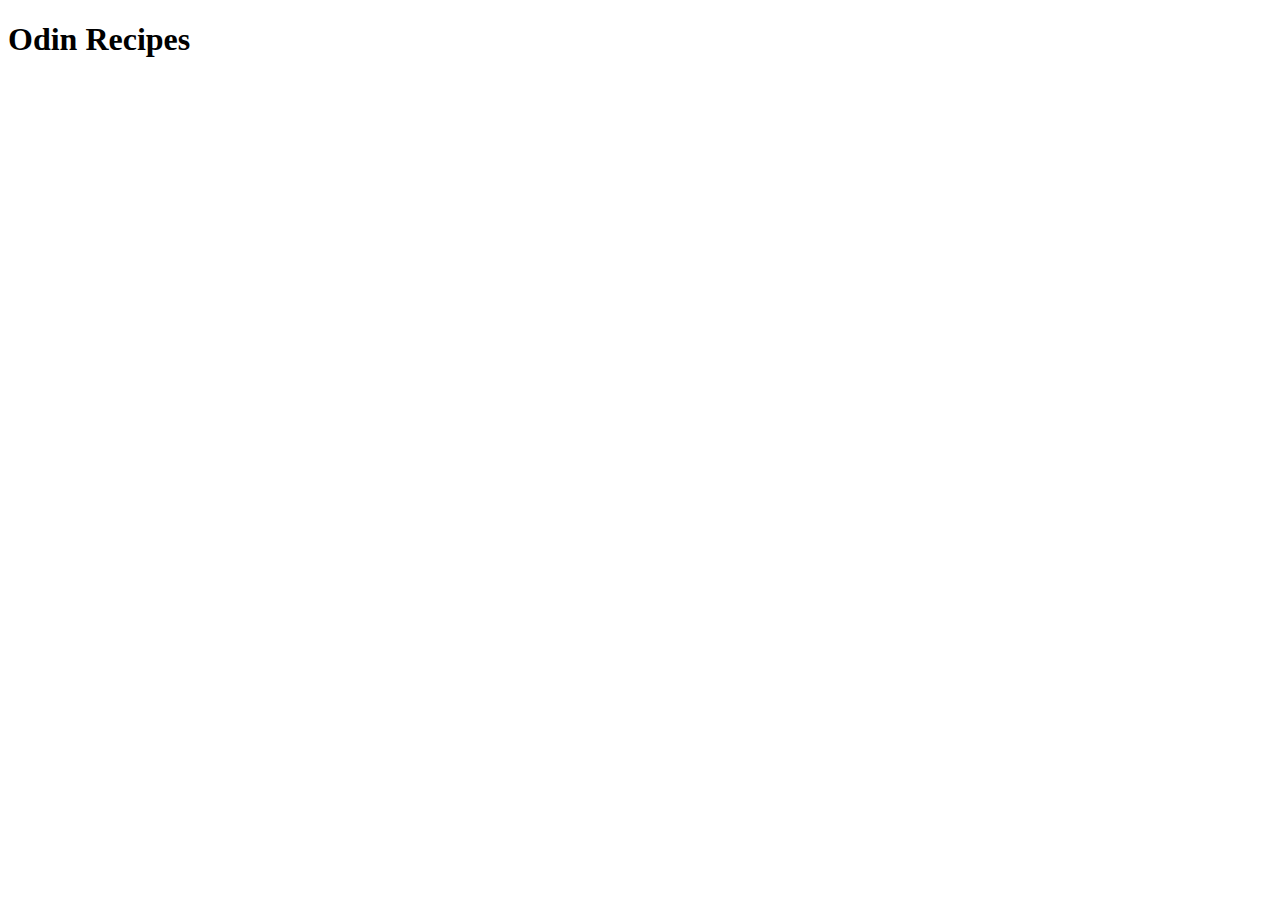
==== index.html @ af5368cc "Created the index file and added basic structure along with a title." ====
<!DOCTYPE html>
<html lang="en">
<head>
    <meta charset="UTF-8">
    <meta http-equiv="X-UA-Compatible" content="IE=edge">
    <meta name="viewport" content="width=device-width, initial-scale=1.0">
    <title>Document</title>
</head>
<body>
    <h1>Odin Recipes</h1>
</body>
</html>
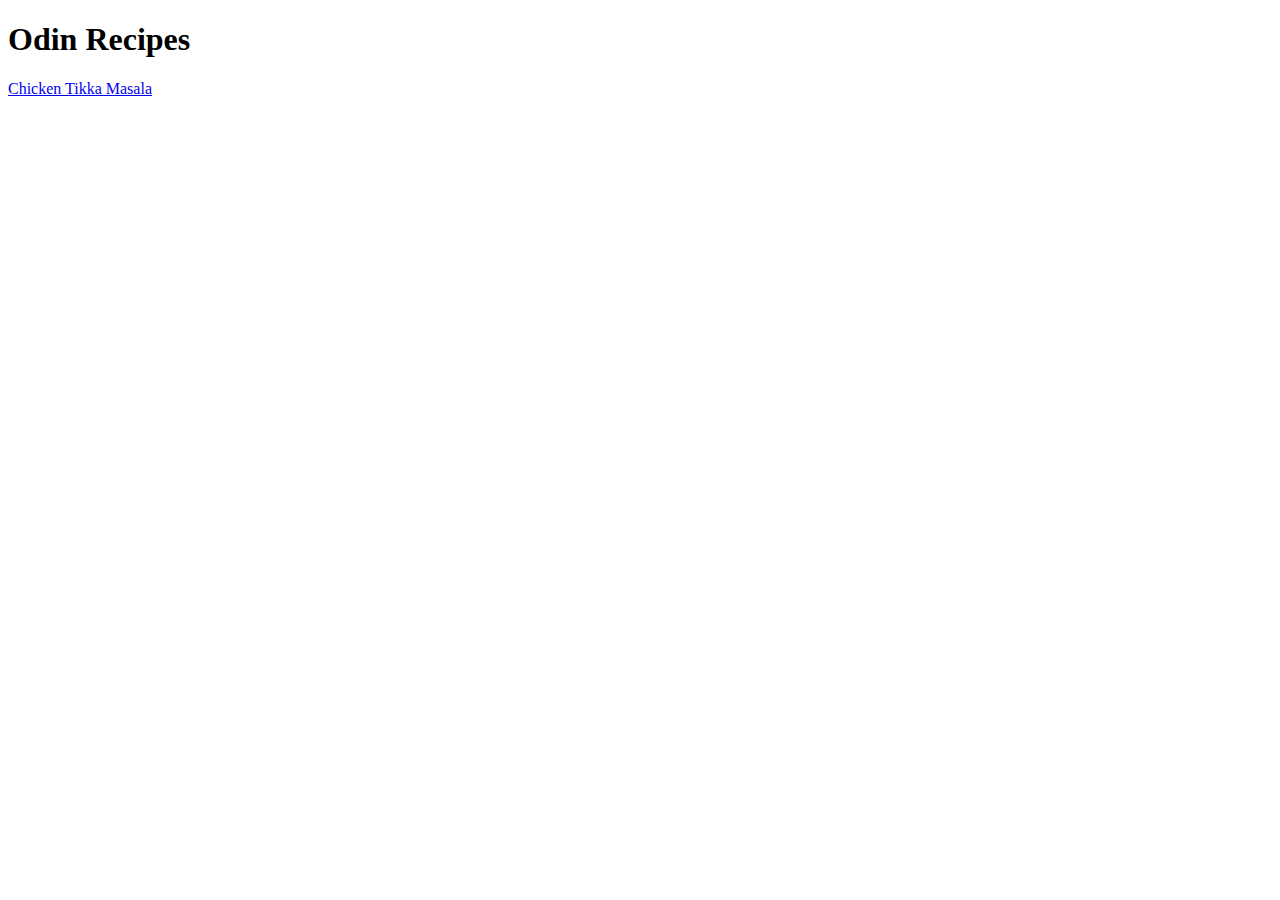
==== commit 550f15d2: "Added a link to main webpage pointing to the Chicken Tikka Masala recipe webpage." ====
--- a/index.html
+++ b/index.html
@@ -8,5 +8,6 @@
 </head>
 <body>
     <h1>Odin Recipes</h1>
+    <a href="./recipes/tikkamasala.html">Chicken Tikka Masala</a>
 </body>
 </html>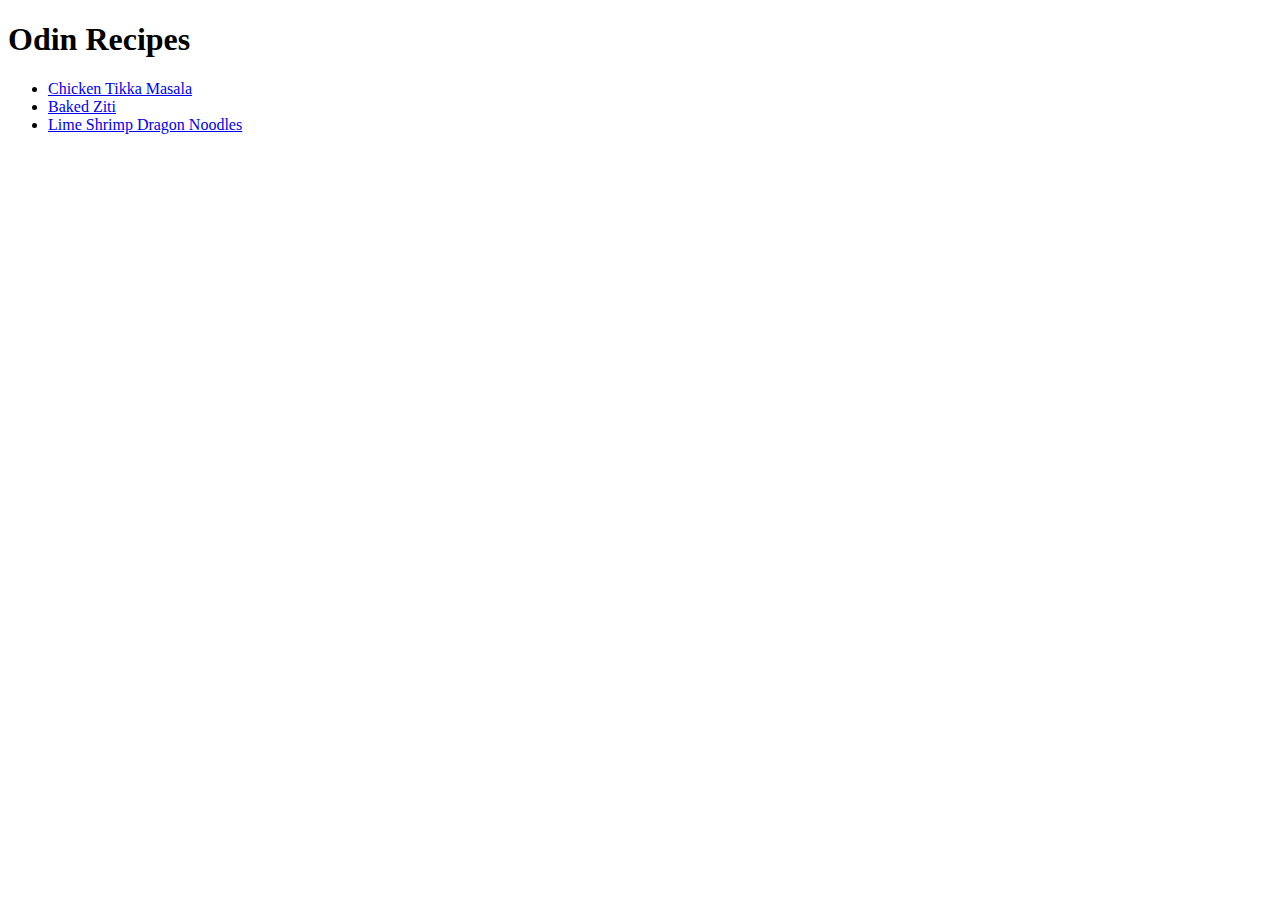
==== commit 1718fc47: "Modified index.html to have an unordered list linking to all 3 recipes." ====
--- a/index.html
+++ b/index.html
@@ -8,6 +8,10 @@
 </head>
 <body>
     <h1>Odin Recipes</h1>
-    <a href="./recipes/tikkamasala.html">Chicken Tikka Masala</a>
+    <ul>
+        <li><a href="./recipes/tikkamasala.html">Chicken Tikka Masala</a></li>
+        <li><a href="./recipes/bakedziti.html">Baked Ziti</a></li>
+        <li><a href="./recipes/dragonnoodles.html">Lime Shrimp Dragon Noodles</a></li>
+    </ul>
 </body>
 </html>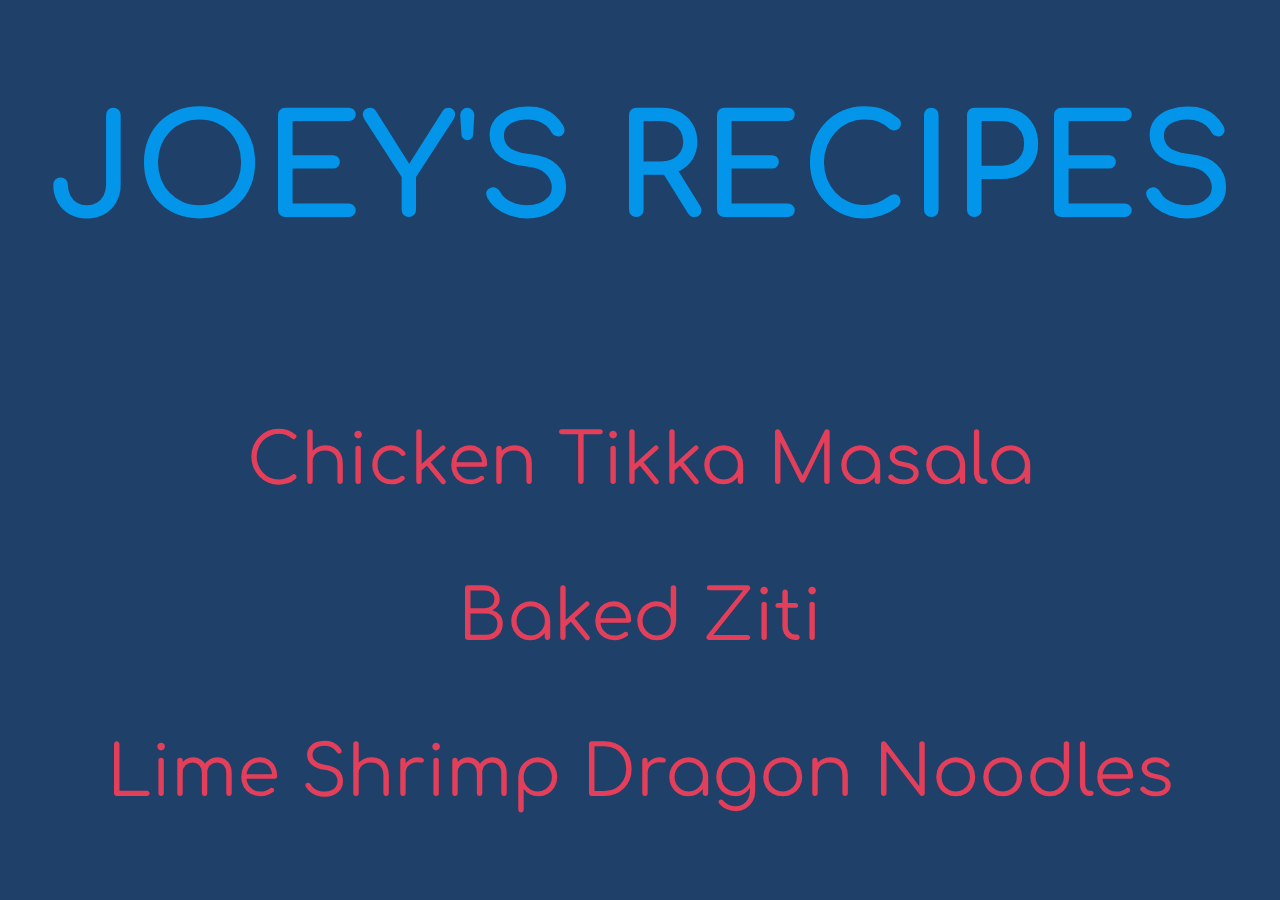
==== commit d7dac1ea: "Added lots of CSS style changes while experimenting." ====
--- a/index.html
+++ b/index.html
@@ -1,17 +1,24 @@
 <!DOCTYPE html>
 <html lang="en">
 <head>
+    <link rel="stylesheet" href="style.css">
     <meta charset="UTF-8">
     <meta http-equiv="X-UA-Compatible" content="IE=edge">
     <meta name="viewport" content="width=device-width, initial-scale=1.0">
-    <title>Document</title>
+    <title>JOEY'S RECIPES</title>
+    <style>
+        * {
+            background-color:rgb(31, 64, 104);
+        }
+    </style>
 </head>
 <body>
-    <h1>Odin Recipes</h1>
-    <ul>
-        <li><a href="./recipes/tikkamasala.html">Chicken Tikka Masala</a></li>
-        <li><a href="./recipes/bakedziti.html">Baked Ziti</a></li>
+    <h1 class="joeys">JOEY'S RECIPES</h1>
+    <ul class="links">
+        <li><a href="./recipes/tikkamasala.html">Chicken Tikka Masala</a></li><br>
+        <li><a href="./recipes/bakedziti.html">Baked Ziti</a></li><br>
         <li><a href="./recipes/dragonnoodles.html">Lime Shrimp Dragon Noodles</a></li>
     </ul>
+
 </body>
 </html>--- a/style.css
+++ b/style.css
@@ -0,0 +1,41 @@
+@import url('https://fonts.googleapis.com/css2?family=Comfortaa:wght@300&display=swap');
+
+body {
+    font-family: 'Comfortaa', sans-serif;
+}
+
+.joeys {
+    text-align: center;
+    font-size: 140px;
+    color: rgb(3, 149, 233);
+}
+
+.recnames {
+    font-size: 55px;
+    text-decoration: underline;
+}
+
+ul {
+    text-align: center;
+    display: inline;
+}
+
+img {
+    float: right;
+}
+
+.links {
+    font-size: 70px;
+}
+
+a,
+a:visited {
+    text-decoration: none;
+    color: rgb(228, 63, 90);
+}
+
+a:hover {
+    border-style: solid;
+    border-color: rgb(228, 63, 90);
+    border-radius: 15px;
+}